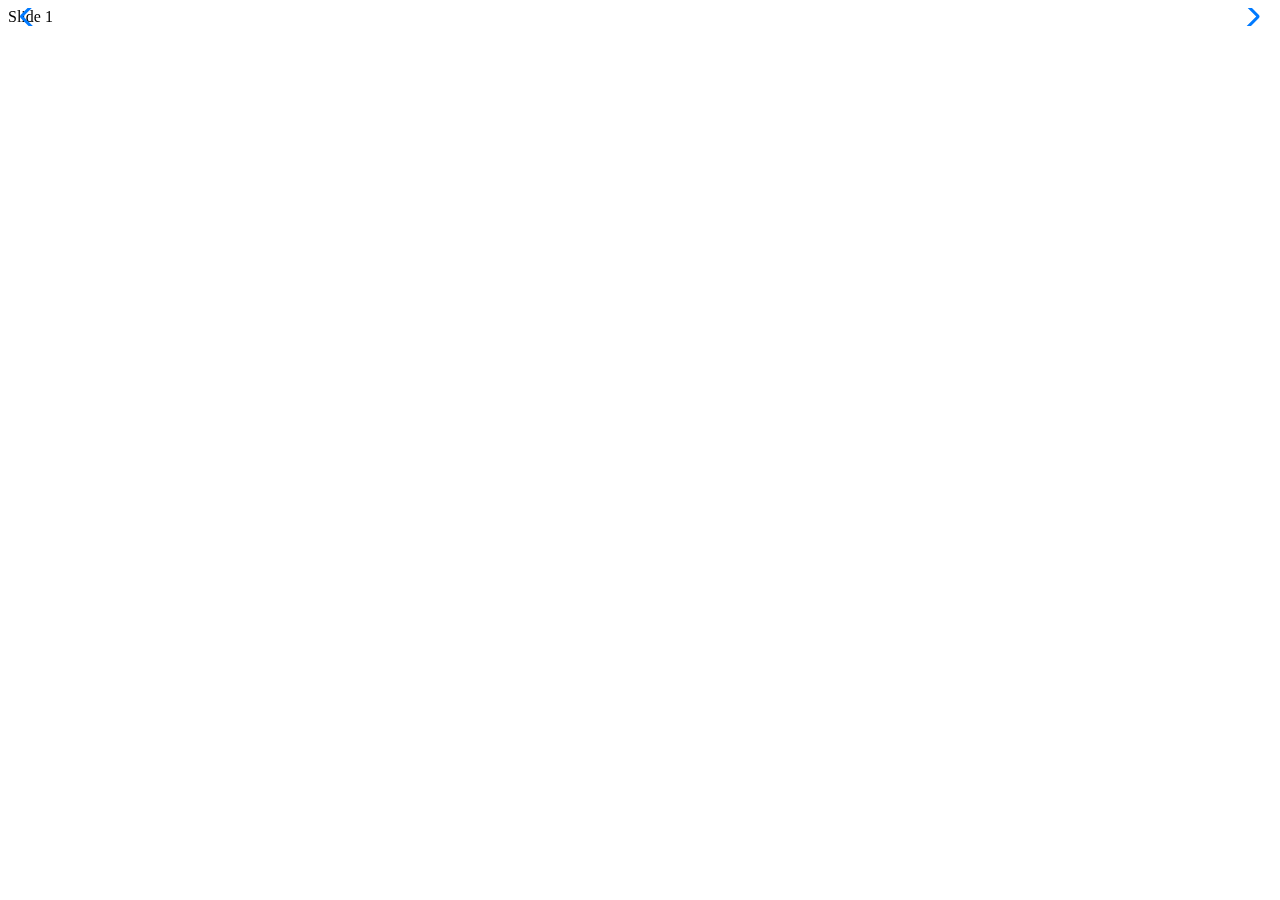
==== 2 - Dragable-Slider/index.html @ 6322cca5 "added html using swiper js" ====
<!DOCTYPE html>
<html lang="en">
  <head>
    <meta charset="utf-8" />
    <title>Swiper demo</title>
    <meta
      name="viewport"
      content="width=device-width, initial-scale=1, minimum-scale=1, maximum-scale=1" />
    <link
      rel="stylesheet"
      href="https://cdn.jsdelivr.net/npm/swiper@9/swiper-bundle.min.css" />
    <link rel="stylesheet" href="styles.css" />
  </head>
  <body>
    <div class="container">
      <div class="swiper mySwiper">
        <div class="swiper-wrapper">
          <div class="swiper-slide slide" data-swiper-parallax="-100">
            Slide 1
          </div>
          <div class="swiper-slide slide" data-swiper-parallax="-200">
            Slide 2
          </div>
          <div class="swiper-slide slide" data-swiper-parallax="-200">
            Slide 3
          </div>
          <div class="swiper-slide slide" data-swiper-parallax="-200">
            Slide 4
          </div>
          <div class="swiper-slide slide" data-swiper-parallax="-200">
            Slide 5
          </div>
          <div class="swiper-slide slide" data-swiper-parallax="-200">
            Slide 6
          </div>
          <div class="swiper-slide slide" data-swiper-parallax="-200">
            Slide 7
          </div>
        </div>
        <!-- remove if no pagination needed  -->
        <div class="swiper-pagination"></div>
        <!-- remoe id you dont need buttons  -->
        <div class="swiper-button-prev"></div>
        <div class="swiper-button-next"></div>
      </div>
    </div>
    <script src="https://cdn.jsdelivr.net/npm/swiper@9/swiper-bundle.min.js"></script>
   
  </body>
</html>
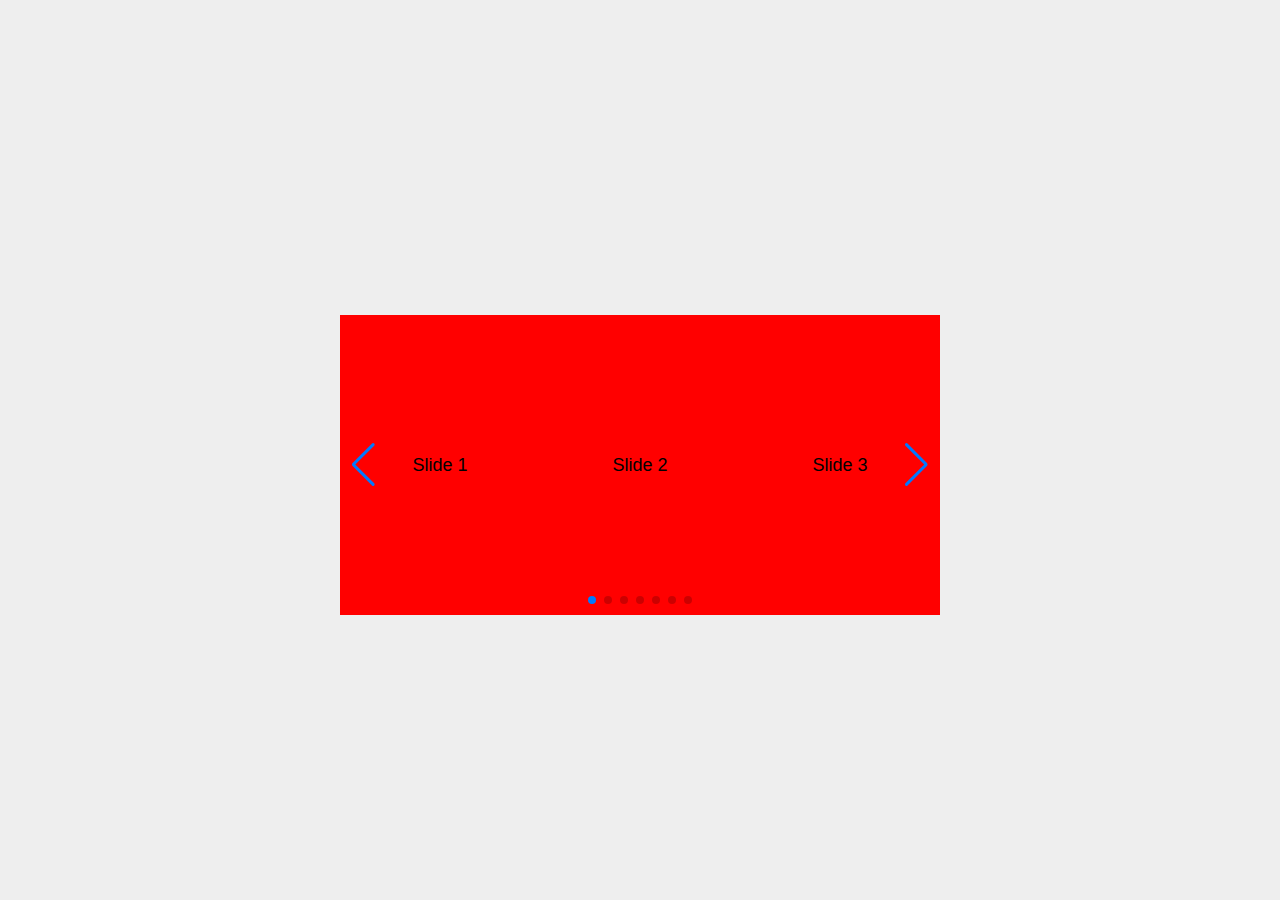
==== commit 6e4a21b8: "added js for autoplay and button feature" ====
--- a/2 - Dragable-Slider/index.html
+++ b/2 - Dragable-Slider/index.html
@@ -45,6 +45,24 @@
       </div>
     </div>
     <script src="https://cdn.jsdelivr.net/npm/swiper@9/swiper-bundle.min.js"></script>
-   
+    <script>
+      const swiper = new Swiper(".swiper", {
+        // infinity loop
+        loop: true,
+        //  auto play in ms
+        autoplay: {
+          delay: 1000,
+        },
+        pagination: {
+          el: ".swiper-pagination",
+        },
+        // how many slides to show in one time
+        slidesPerView: 3,
+        navigation: {
+          nextEl: ".swiper-button-next",
+          prevEl: ".swiper-button-prev",
+        },
+      });
+    </script>
   </body>
 </html>
--- a/2 - Dragable-Slider/styles.css
+++ b/2 - Dragable-Slider/styles.css
@@ -0,0 +1,54 @@
+html,
+body {
+  position: relative;
+  height: 100%;
+}
+
+body {
+  background: #eee;
+  font-family: Helvetica Neue, Helvetica, Arial, sans-serif;
+  font-size: 14px;
+  color: #000;
+  margin: 0;
+  padding: 0;
+}
+
+.swiper {
+  width: 100%;
+  height: 100%;
+}
+
+.swiper-slide {
+  text-align: center;
+  font-size: 18px;
+  background: #fff;
+  display: flex;
+  justify-content: center;
+  align-items: center;
+}
+
+.swiper-slide img {
+  display: block;
+  width: 100%;
+  height: 100%;
+  object-fit: cover;
+}
+.slide {
+  background-color: aliceblue;
+}
+body {
+  display: flex;
+  align-items: center;
+  justify-content: center;
+}
+.container {
+  width: 100%;
+  height: 30%;
+}
+.swiper {
+  width: 600px;
+  height: 300px;
+}
+.swiper-slide {
+  background-color: red;
+}
